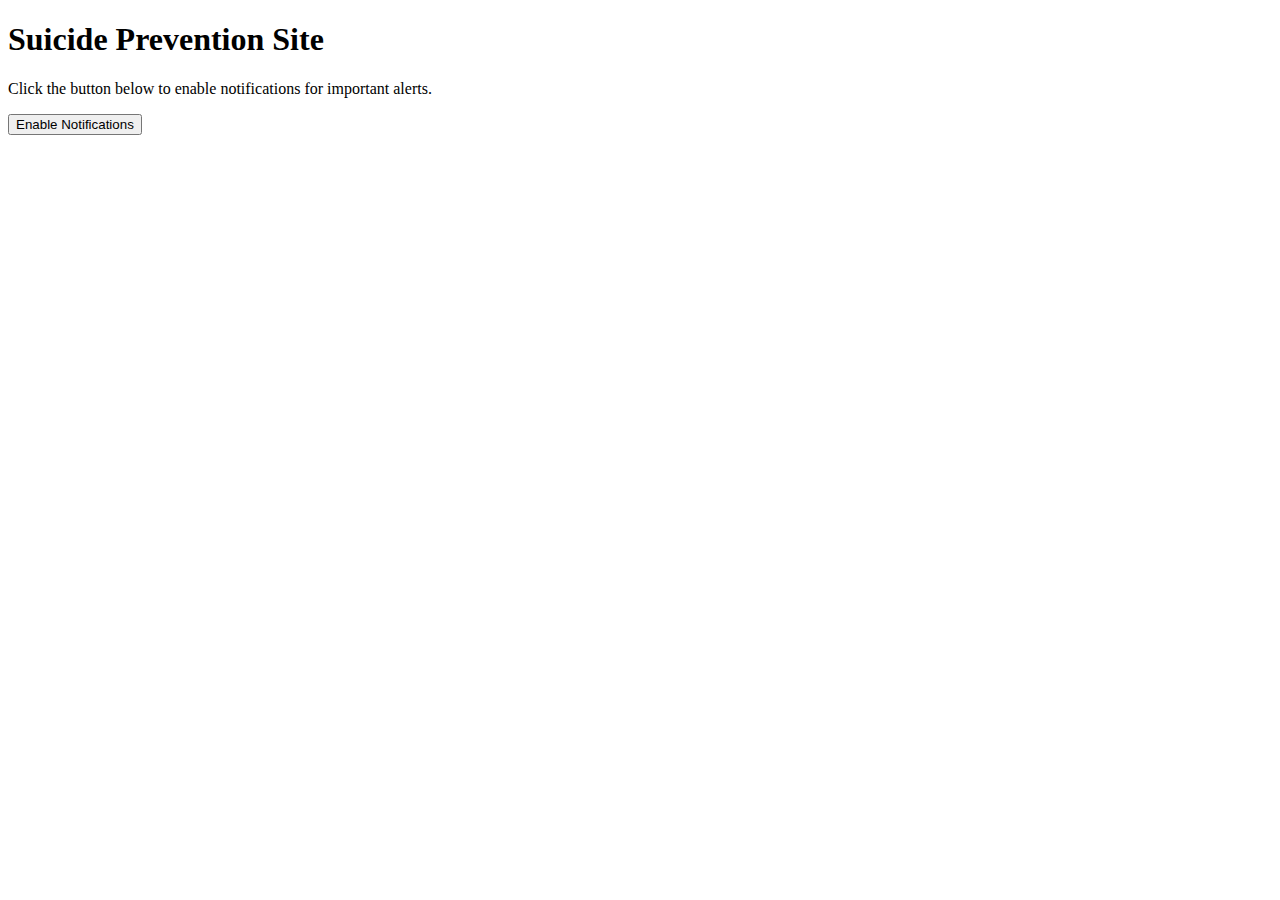
==== test.html @ c9cff8f3 "Create test.html" ====
<!DOCTYPE html>
<html lang="en">
<head>
<meta charset="UTF-8">
<meta name="viewport" content="width=device-width, initial-scale=1.0">
<title>Suicide Prevention Site</title>
</head>
<body>
  <h1>Suicide Prevention Site</h1>
  <p>Click the button below to enable notifications for important alerts.</p>

  <button onclick="requestNotificationPermission()">Enable Notifications</button>

  <script>
    function requestNotificationPermission() {
      if (!('Notification' in window)) {
        console.error('This browser does not support desktop notifications.');
        return;
      }

      if (Notification.permission === 'default') {
        // Request permission
        Notification.requestPermission().then(function(permission) {
          if (permission === 'granted') {
            console.log('Notification permission granted.');
          } else {
            console.warn('Notification permission denied.');
          }
        }).catch(function(error) {
          console.error('Failed to request notification permission:', error);
        });
      } else if (Notification.permission === 'granted') {
        console.log('Notification permission already granted.');
      } else {
        console.warn('Notification permission is denied.');
      }
    }
  </script>

  <!-- Register Service Worker -->
  <script>
    if ('serviceWorker' in navigator) {
      window.addEventListener('load', function() {
        navigator.serviceWorker.register('/service-worker.js').then(function(registration) {
          console.log('Service Worker registered with scope:', registration.scope);
        }).catch(function(error) {
          console.error('Service Worker registration failed:', error);
        });
      });
    } else {
      console.error('Service Worker is not supported.');
    }
  </script>
</body>
</html>
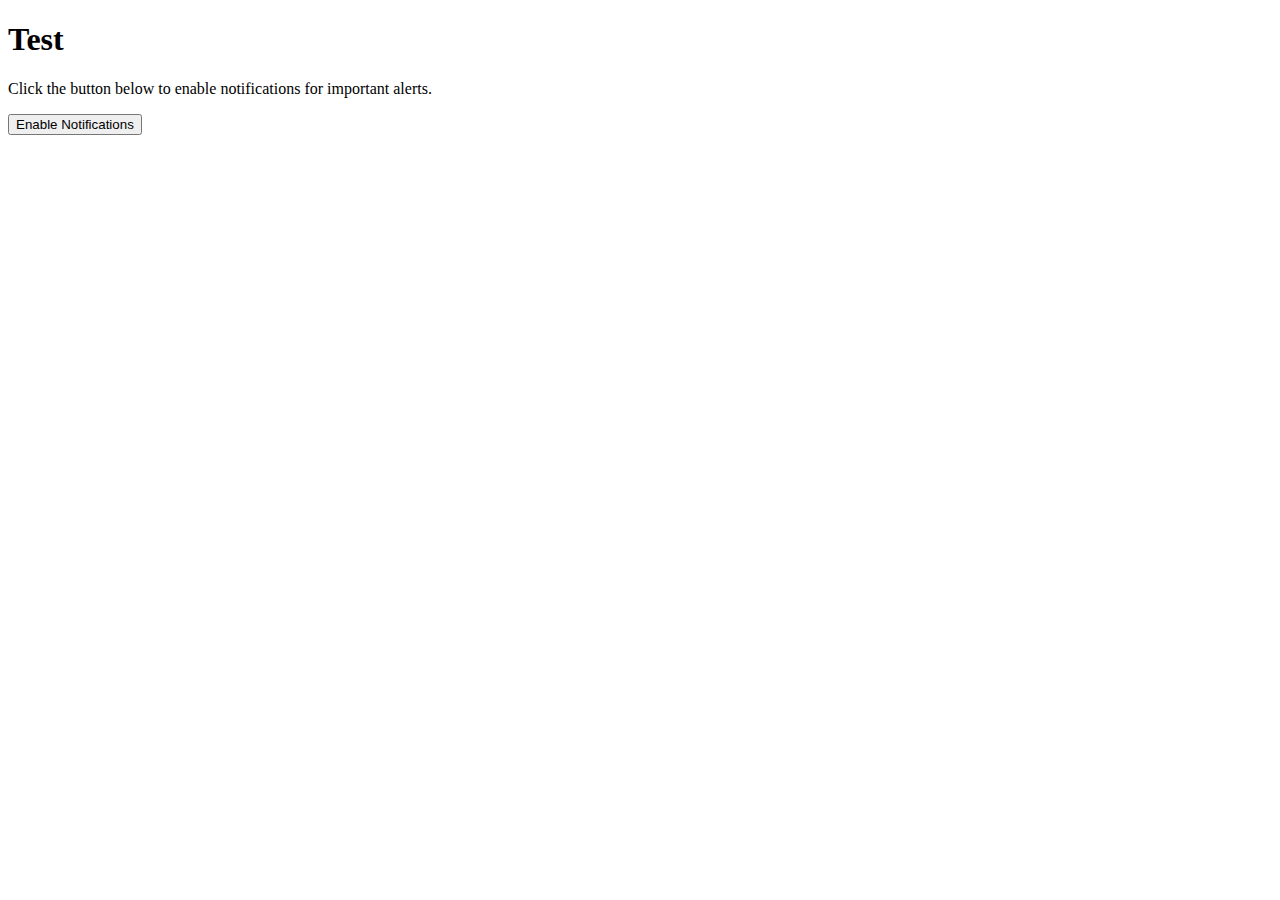
==== commit fe46b389: "Update test.html" ====
--- a/test.html
+++ b/test.html
@@ -3,10 +3,10 @@
 <head>
 <meta charset="UTF-8">
 <meta name="viewport" content="width=device-width, initial-scale=1.0">
-<title>Suicide Prevention Site</title>
+<title>Test</title>
 </head>
 <body>
-  <h1>Suicide Prevention Site</h1>
+  <h1>Test</h1>
   <p>Click the button below to enable notifications for important alerts.</p>
 
   <button onclick="requestNotificationPermission()">Enable Notifications</button>
@@ -19,10 +19,10 @@
       }
 
       if (Notification.permission === 'default') {
-        // Request permission
         Notification.requestPermission().then(function(permission) {
           if (permission === 'granted') {
             console.log('Notification permission granted.');
+            showNotification('Notifications Enabled', 'You will now receive important alerts.');
           } else {
             console.warn('Notification permission denied.');
           }
@@ -31,24 +31,25 @@
         });
       } else if (Notification.permission === 'granted') {
         console.log('Notification permission already granted.');
+        showNotification('Notifications Enabled', 'You will now receive important alerts.');
       } else {
         console.warn('Notification permission is denied.');
       }
     }
-  </script>
 
-  <!-- Register Service Worker -->
-  <script>
-    if ('serviceWorker' in navigator) {
-      window.addEventListener('load', function() {
-        navigator.serviceWorker.register('/service-worker.js').then(function(registration) {
-          console.log('Service Worker registered with scope:', registration.scope);
-        }).catch(function(error) {
-          console.error('Service Worker registration failed:', error);
-        });
-      });
-    } else {
-      console.error('Service Worker is not supported.');
+    function showNotification(title, body) {
+      var options = {
+        body: body//,
+        //icon: '/path/to/icon.png' // Replace with path to your icon
+      };
+
+      var notification = new Notification(title, options);
+
+      // Optional: Handle click event on the notification
+      notification.onclick = function () {
+        console.log('Notification clicked.');
+        // Add your custom handling here, such as redirecting to a specific page or showing more information.
+      };
     }
   </script>
 </body>
